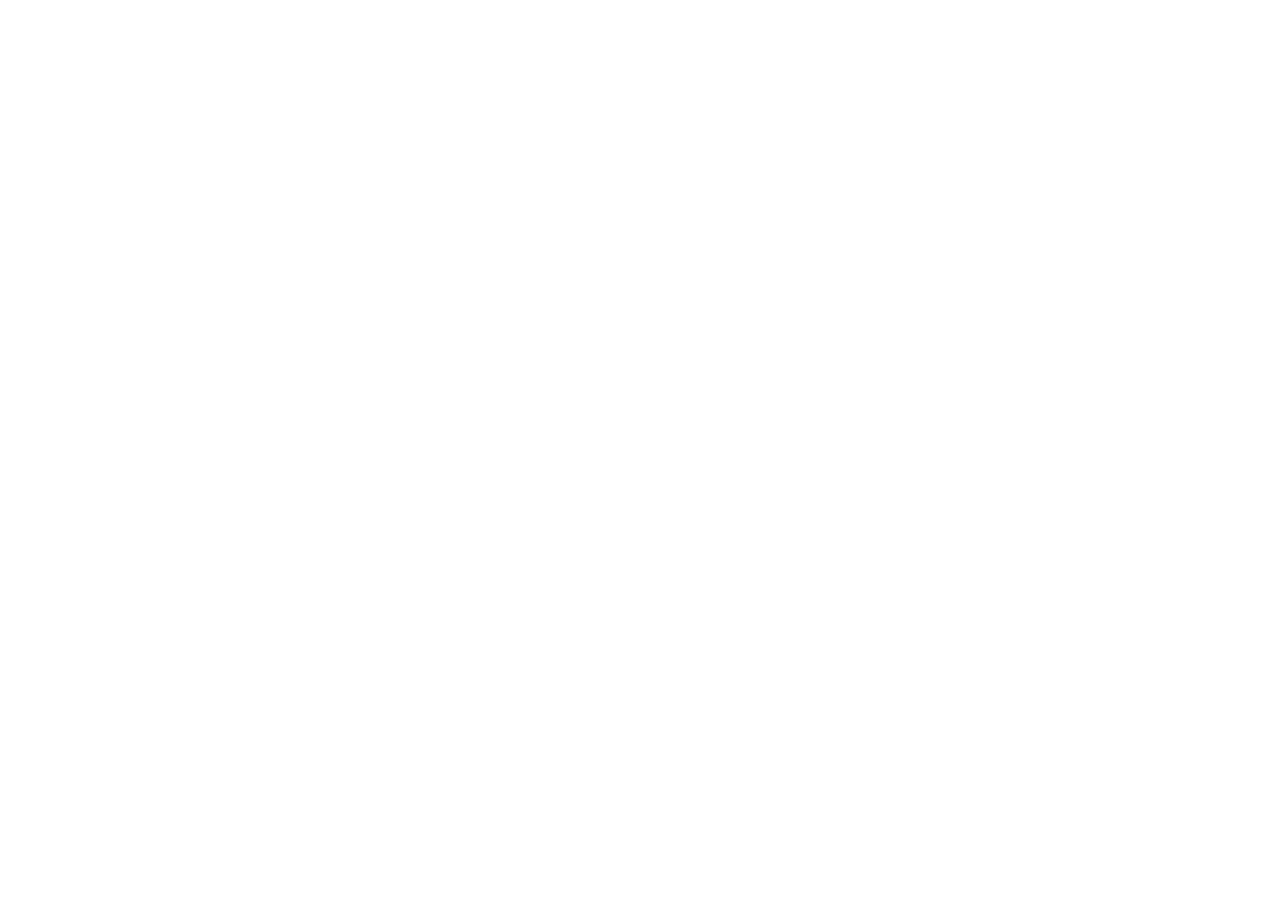
==== about.html @ 2669e4ff "Added Home, about page and services navigations and their pages" ====
<!DOCTYPE html>
<html lang="en">
<head>
    <meta charset="UTF-8">
    <meta name="viewport" content="width=device-width, initial-scale=1.0">
    <title>About Us | Eurez Catering</title>
</head>
<body>
    
</body>
</html>
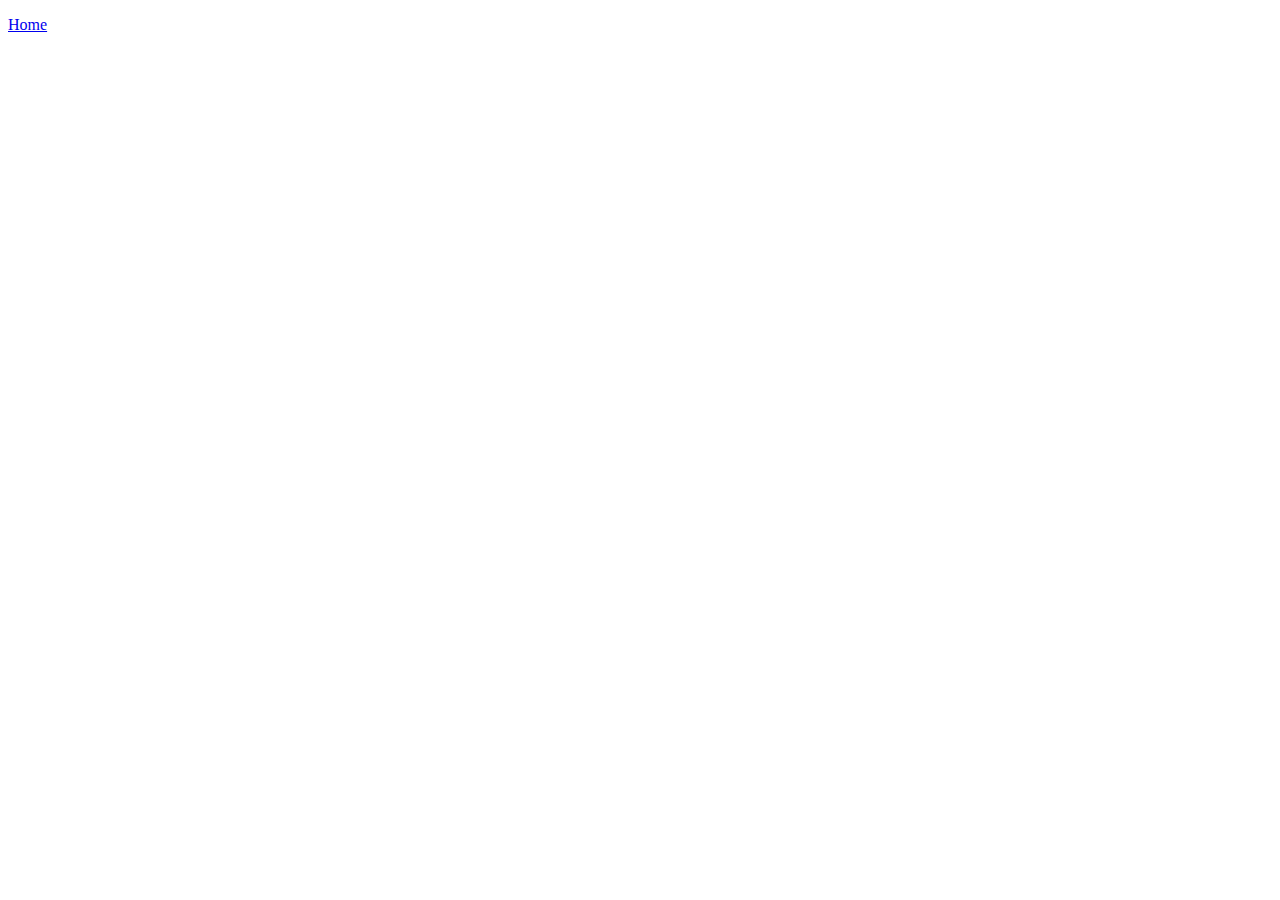
==== commit 7a7865a8: "> added contact page > fixed the navigation that lead to the homepage > modified css" ====
--- a/about.html
+++ b/about.html
@@ -6,6 +6,6 @@
     <title>About Us | Eurez Catering</title>
 </head>
 <body>
-    
+    <p><a href="/">Home</a></p>
 </body>
 </html>